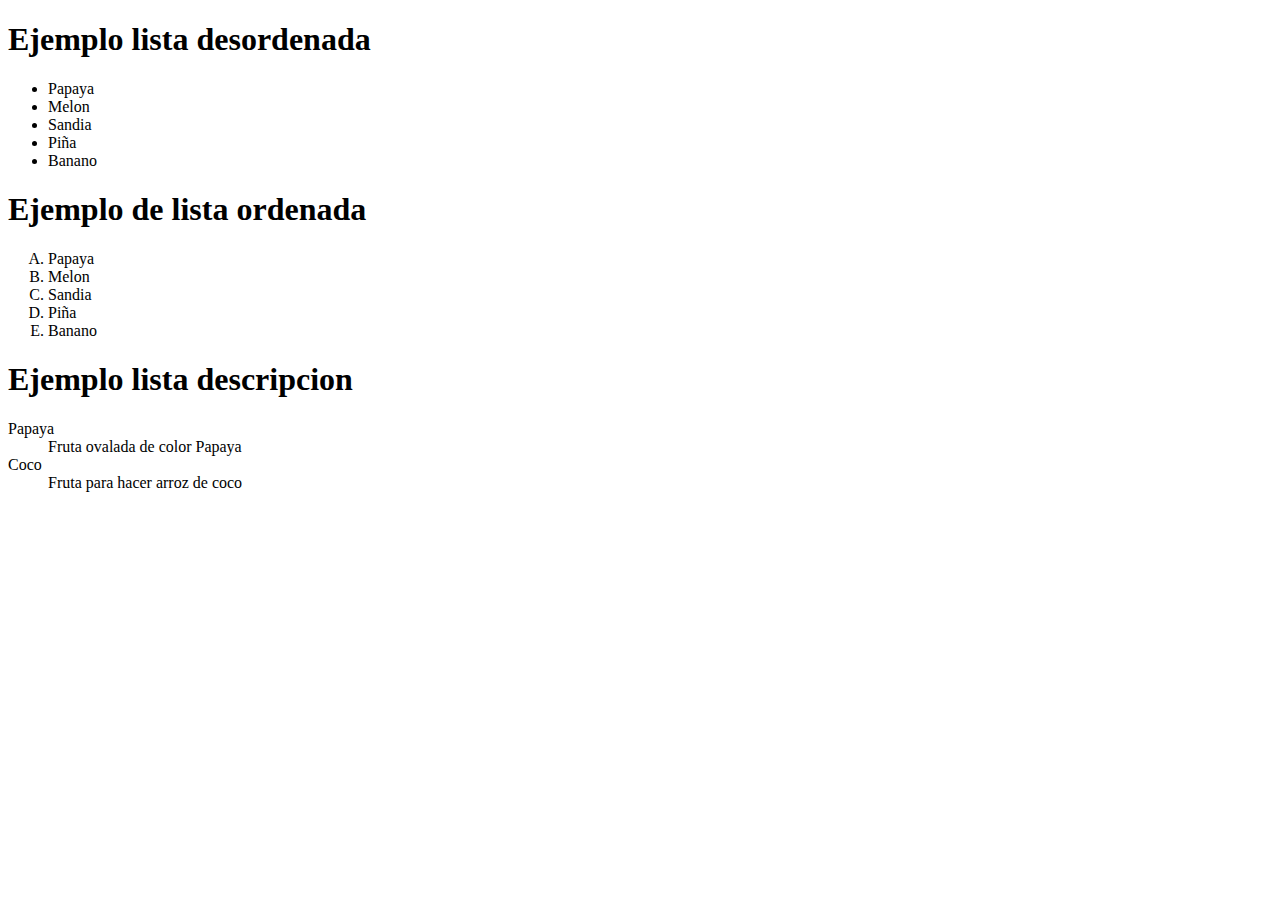
==== listas.html @ 1d338d54 "Fundamentos Web sesión 01" ====
<!DOCTYPE html>
<html lang="en">
<head>
    <meta charset="UTF-8">
    <meta http-equiv="X-UA-Compatible" content="IE=edge">
    <meta name="viewport" content="width=device-width, initial-scale=1.0">
    <title>Ejemplo listas</title>
</head>
<body>
    <h1> Ejemplo lista desordenada </h1>
    <ul> <!-- Crea una lista desordenada (ul = unordered)-->
        <li> Papaya </li> <!-- Crea un elemento en la lista-->
        <li> Melon </li>
        <li> Sandia </li>
        <li> Piña </li>
        <li> Banano </li>
    </ul>

    <h1> Ejemplo de lista ordenada </h1>
    <ol type="A"> <!-- Crea una lista ordenada (ol = ordered)-->
        <li> Papaya </li> <!-- Crea un elemento en la lista-->
        <li> Melon </li>
        <li> Sandia </li>
        <li> Piña </li>
        <li> Banano </li>
    </ol>

    <h1> Ejemplo lista descripcion </h1>
    <dl> <!-- Crea una lista tipo Description (dl = description)-->
        <dt> Papaya </dt> <!-- dt hace referencia al termino o ítem-->
        <dd> Fruta ovalada de color Papaya </dd> <!-- dd hace referencia a la definición-->
        <dt> Coco </dt> <!-- dt hace referencia al termino o ítem-->
        <dd> Fruta para hacer arroz de coco </dd> <!-- dd hace referencia a la definición-->
    </dl>
</body>
</html>
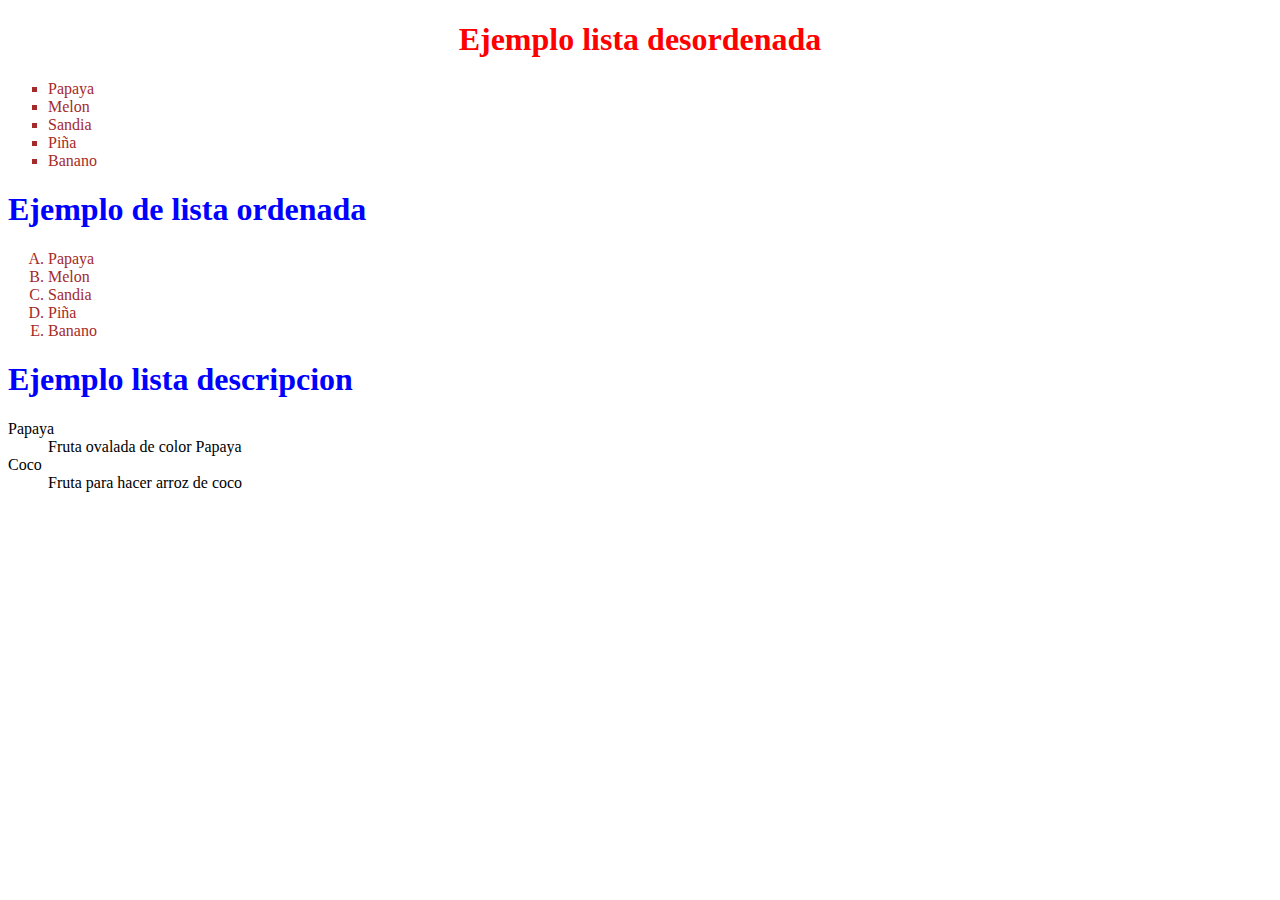
==== commit e7936b06: "Web Sesion 02 CSS" ====
--- a/listas.html
+++ b/listas.html
@@ -4,10 +4,12 @@
     <meta charset="UTF-8">
     <meta http-equiv="X-UA-Compatible" content="IE=edge">
     <meta name="viewport" content="width=device-width, initial-scale=1.0">
+    <link rel="stylesheet" href="CSS/estilos.css">
     <title>Ejemplo listas</title>
 </head>
 <body>
-    <h1> Ejemplo lista desordenada </h1>
+    <!-- id es para un elemento en particular-->
+    <h1 id="h1ListaDesFrutas"> Ejemplo lista desordenada </h1>
     <ul> <!-- Crea una lista desordenada (ul = unordered)-->
         <li> Papaya </li> <!-- Crea un elemento en la lista-->
         <li> Melon </li>
--- a/CSS/estilos.css
+++ b/CSS/estilos.css
@@ -0,0 +1,22 @@
+/* Este es un ejemplo en comentario */
+/* ctrl + } */
+/* Aplicamos CSS son el selector de elemento */
+
+h1{
+    color: blue;
+
+}
+
+/* Seleccionar por id se hace con # */
+#h1ListaDesFrutas{
+    color: red;
+    text-align: center;
+}
+
+li{
+    color: brown;
+}
+
+ul{
+    list-style-type: square;
+}
